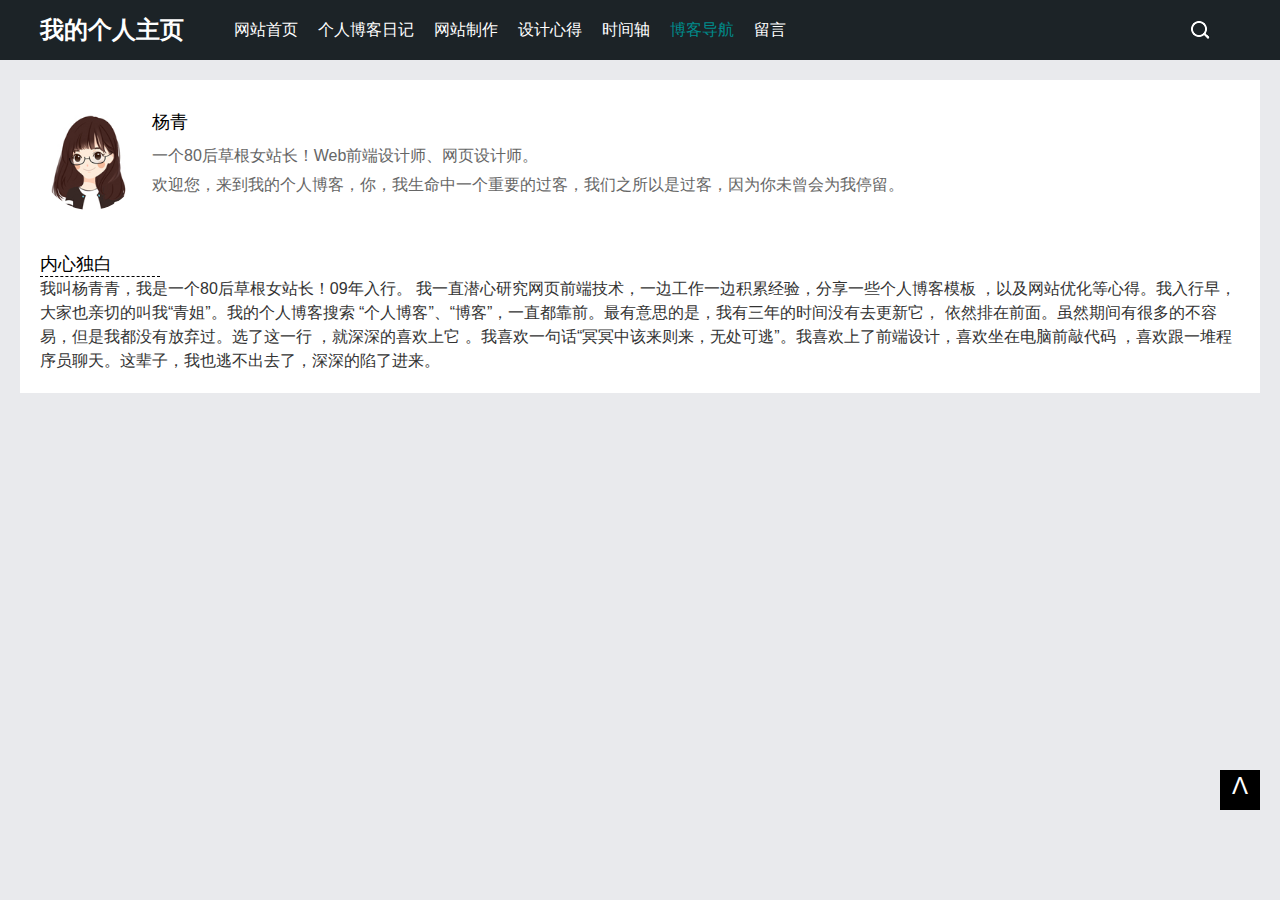
==== forme.html @ bda0b765 "ZSH" ====
<!DOCTYPE html>
<html lang="en">
<head>
    <meta charset="UTF-8">
    <title>Title</title>
    <link rel="stylesheet" href="./css/index.css">
    <link rel="stylesheet" href="./css/forme.css">
    <link rel="stylesheet" href="./css/time.css">
</head>
<body>
<a id="aa"></a>
<div class="header">
    <div class="headerbox">
        <div class="logo">
            <h2><a href="">我的个人主页</a></h2>
        </div>
        <div class="navigation">
            <ul>
                <li><a href="index.html" >网站首页</a></li>
                <li><a href="geren.html">个人博客日记</a></li>
                <li><a href="">网站制作</a></li>
                <li><a href="">设计心得</a></li>
                <li><a href="time.html">时间轴</a></li>
                <li><a href="forme.html"style="color: darkcyan">博客导航</a></li>
                <li><a href="message.html">留言</a></li>
            </ul>
        </div>
        <div class="search">
            <a href=""><img src="./image/bg.png" alt=""></a>
        </div>
    </div>
</div>
<div class="ti">
  <div>
      <div class="qingimg"><img src="./image/avatar.jpg" alt=""></div>
      <div class="qingno">
          <div>杨青</div>
          <div>一个80后草根女站长！Web前端设计师、网页设计师。</div>
          <div>欢迎您，来到我的个人博客，你，我生命中一个重要的过客，我们之所以是过客，因为你未曾会为我停留。</div>
      </div>
  </div>
    <div class="qingtt">
        <div class="qingtit">内心独白</div>
        <div class="qingnote">我叫杨青青，我是一个80后草根女站长！09年入行。
            我一直潜心研究网页前端技术，一边工作一边积累经验，分享一些个人博客模板
            ，以及网站优化等心得。我入行早，大家也亲切的叫我“青姐”。我的个人博客搜索
            “个人博客”、“博客”，一直都靠前。最有意思的是，我有三年的时间没有去更新它，
            依然排在前面。虽然期间有很多的不容易，但是我都没有放弃过。选了这一行 ，就深深的喜欢上它
            。我喜欢一句话“冥冥中该来则来，无处可逃”。我喜欢上了前端设计，喜欢坐在电脑前敲代码
            ，喜欢跟一堆程序员聊天。这辈子，我也逃不出去了，深深的陷了进来。 </div>
    </div>
</div>
<div class="topp">
    <a href="#aa">Λ</a>
</div>
</body>
</html>
---- css/index.css ----
*{
    margin: 0px;
    padding: 0px;

}

a{
    color: white;
    text-decoration: none;
}
body{
    font-family: 微软雅黑,sans-serif;
    background: #E9EAED;
}

.header{
    width: 100%;
    height: 60px;
    background: #1C2327;

}
.headerbox{
    width: 1200px;
    height: 100%;
    margin: auto;
    line-height: 60px;
}



.logo{

    height: 60px;
    color: #fff;
    float: left;

}
.navigation{

    height: 60px;
    float: left;
    margin-left: 50px;
}
ul{
    list-style: none;
}
.navigation li{
    float: left;
    margin-right: 20px;
}
.navigation li a:hover{
    color: aqua;
}
.search{
    width: 50px;
    height: 60px;
    margin-top: 8px;
    float: right;
}
.first{
    width: 1200px;
    height: 260px;
    margin: 20px auto;

}
.firstpiqy{
    width: 616px;
    height: 260px;
    background: #1C2327;
    margin-right: 14px;
    float: left;
    position: relative;
}
.firstpiqy .firstpiqyi img{
    width: 616px;
    height: 260px;
    position: absolute;
}

.leftbtn,.rightbtn{
    width: 40px;
    height: 32px;
    position: absolute;
    top: 50%;
    margin-top: -16px;
    cursor: pointer;
   
}
.rightbtn img{
    width: 40px;
    height: 32px;
}

.leftbtn {
    left: 50px;
}
.rightbtn {
    right: 50px;
}
.firstpiqy ul{
    width: 96px;
    height: 10px;
    bottom: 36px;
    left: 0px;
    right: 0px;
    margin-right: auto;
    margin-left: auto;
    position: absolute;
}
.firstpiqy ul li{
    width: 10px;
    height: 10px;
    margin-right: 14px;
    float: left;
    border-radius: 50%;
    background: white;
}
.firstpiqy ul li:hover{
    background: cadetblue;
}
.firstcecond{
    width: 270px;
    height: 260px;
    background: azure;
    margin-right: 20px;
    float: left;


}

.firstcecond a img {
    width: 270px;
    height: 125px;
    filter: brightness(75%);
}

.firstcecond a img:hover {
    filter: brightness(100%);
    transform: scale(1.2);
}

.firstcecond div{
    width: 270px;
    height: 125px;
    background: blue;
    margin-bottom: 10px;
    position: relative;
    overflow: hidden;
}

.op {
    width: 80%;
    height: 48px;
    font-size: 16px;
    line-height: 1.5;
    display: -webkit-box;
    -webkit-box-orient: vertical;
    overflow: hidden;
    -webkit-line-clamp: 2;
    text-align: center;
    bottom: 0;
    left: 0;
    top: 0;
    right: 0;
    margin: auto;
    position: absolute;

}
.firstlast{
    width: 240px;
    height: 220px;
    background: rgba(42, 42, 42,1);
    float: left;
    padding: 20px;
}
.firstlast h2{
    font-size: 22px;
    color: #89919a;
    padding: 10px;
    font-weight: normal;
}
.firstlast p{
    font-size: 14px;
    color: #d0d2d4;
    padding: 10px;
    font-weight: normal;
}
.firstlast div{
    float: left;
    margin-right: 30px;
}
.second{
    width: 1200px;
    height: 310px;
    margin: 20px auto;

}
.secondleft{
    width: 860px;
    height: 270px;
    background: white;
    margin-right: 20px;
    float: left;
    padding: 20px;
    border-radius: 5px;
}
.secondleft > ul{
    border-bottom: 1px solid black;
    overflow: hidden;
    padding: 10px;
}
.secondleft >ul li{
    float: left;
    margin-right: 20px;
}
.secondleft >ul li a{
    color: #1C2327;
}
.secondleftBom{
    width: 860px;
    height: 210px;
    margin-top: 13px;
}
.secondleftimg{
    width: 280px;
    height: 230px;
    float: left;

}
.secondleftimg div{
    width: 280px;
    height: 100px;
    margin-bottom: 10px;
    background: aqua;
    position: relative;
    overflow: hidden;
}
.secondleftimg img{
    width: 280px;
    height: 100px;
  filter: brightness(75%);
}

.secondleftimg a img:hover {
    filter: brightness(100%);
    transform: scale(1.2);
}
.secondleftnote{
    width: 568px;
    height: 210px;
    float: right;
    background: white;

}

.secondleftnote li{
    width: 528px;
    padding: 0 20px 5px 20px;
    background: white;
}
.secondleftnote i{
   display: block;
    width: 20px;
    height: 20px;
    background: #222;
    font-style: normal;
    float: left;
    margin-top:6px;
    color: white;
    text-align: center;
    font-weight: 100;
}
.secondleftnote a{

   color: #333;
   line-height: 32px;
}
.secondleftnote p{
   overflow: hidden;
    display: -webkit-box;
    -webkit-box-orient: vertical;
    -webkit-line-clamp: 2;
    line-height: 1.5;
    display: none;
}
.secondleftnote a:hover{

}

.secondright{
    width: 240px;
    height: 270px;
    background: white;
    float: left;
    padding: 20px;
}

.title{

    border-bottom: 1px solid black;
    padding-top: 10px;
    padding-bottom: 10px;
    margin-bottom: 30px;
    position: relative;
}
.title:before{
    content: '';
    width: 60px;
    height: 2px;
    position: absolute;
    background: black;
    top: 40px;

}
.titleBut{
    
}
.secondright .titleBut ul li::before{
    content: '';
    border-radius: 50%;
    background: black;
    width: 5px;
    height: 5px;
    position: absolute;
    top: 18px;
    left: 10px;
}
.secondright  .titleBut ul li{
    overflow: hidden;
    text-overflow: ellipsis;
    white-space: nowrap;
}
.titleBut li{
    width: 200px;
    height: 20px;
    margin-bottom: 13px;
    background:#f2f2f2;
    border-radius: 5px;
    padding: 10px 20px;
    position: relative;
}
.titleBut li:hover{
    background: #f2f2f2;
    box-shadow: 0px 0px 10px #ccc;
    -moz-transition:all .2s ease;
    transition:all .2s ease;
}
.titleBut li a{
    color: #1C2327;

}
.next{
    width: 1200px;
    height: 3400px;
    margin: 20px auto;
   
}
.lift{
    width: 900px;
    height: 3400px;
    margin-right: 20px;
    float: left;

}
.liftfirst{
     width: 860px;
     height: 656px;
     padding: 20px;
     background: white;

 }
.liftfirsttitle{
    border-bottom: 1px solid black;
    padding-top: 10px;
    padding-bottom: 10px;
    padding-right: 10px;
    margin-bottom: 30px;
    position: relative;
}

.liftfirsttitle:before{
    content: '';
    width: 60px;
    height: 2px;
    position: absolute;
    background: black;
    top: 40px;
}
.liftfirsttitlea{
    float: right;
}
.liftfirsttitlea ul li{
    float: left;
    margin-right: 15px;
    color: #1C2327;
}
.liftfirsttitlea li a{
    color: #1C2327;
}
.liftfirstnote .six{
    width: 232px;
    height: 242px;
    float: left;
    border-bottom: 1px solid black;
    border-right: 1px solid black;
    padding: 20px;
}
.liftfirstnote >.six:nth-child(3){

    border-right: none;
}
.liftfirstnote >.six:nth-child(6){

    border-right: none;
}
.liftfirstnote >.six:nth-child(4){

    border-bottom: none;
}
.liftfirstnote >.six:nth-child(5){

    border-bottom: none;
}
.liftfirstnote >.six:nth-child(6){

    border-bottom: none;
}
.six:hover{

    box-shadow: 0px 0px 10px #ccc;
    -moz-transition:all .2s ease;
    transition:all .2s ease;
}
.six:hover> .siximg a img{
    transform: scale(1.2);
    -moz-transition:all .2s ease;
    transition:all .2s ease;
}
.siximg{
    width: 232px;
    height: 100px;
    margin-bottom: 15px;
    overflow: hidden;


}
.siximg a img{
    width: 232px;
    height: 100px;
    overflow: hidden;

}
.six h2{
    font-size: 16px;
    margin-bottom: 15px;
    font-weight: 800;
    white-space: nowrap;
    overflow: hidden;
    text-overflow: ellipsis;
}
.sixnote{
    display: -webkit-box;
    -webkit-box-orient: vertical;
    -webkit-line-clamp: 3;
    overflow: hidden;
    font-size: 14px;
   color: #999;
}
.sixnotea{
    margin-top: 18px;
}
.sixnotea a{

    color: cadetblue;
}
.liftsecond{
    width: 860px;
    height: 130px;
    margin-top: 20px;
    padding: 20px;
    background: white;
}
.liftlast{
    width: 860px;

    margin-top: 20px;
    padding: 20px;
    background: white;
}
.liftlastbox{
   height: 200px;
   border-bottom: 1px solid black;
    margin-bottom: 20px;
}
.liftlastbox h3 a{
    color: black;
}
.liftlastbox h3 a:hover{
    color: mediumaquamarine;
}

.liftlastboximg {
    width: 200px;
    height: 124px;
    margin-top: 14px;
    float: left;
}
.liftlastboxl{
    width: 610px;
    height: 100px;
    padding: 20px;
    float: left;
}
.liftlastboxshe{
    width: 80px;
    height: 25px;
    background: mediumaquamarine;
    display: block;
    margin-top: 40px;
    margin-left: 400px;
    text-align: center;
    font-size: 14px;
    padding-top: 2px;
}

.right{

    width: 280px;

    float: left;
}
.rightone{
    width: 240px;
    height: 472px;
    background: white;
    margin-bottom: 20px;
    padding: 20px;
}
.rightone  .titleBut ul li{
    overflow: hidden;
    text-overflow: ellipsis;
    white-space: nowrap;
}
.rightoneti{
    position: relative;
}
.rightoneimg{
    width: 240px;
    height: 110px;
    margin-bottom: 20px;
    filter: brightness(75%);
}
.rightoneimg:hover{
    filter: brightness(100%);

}
.rightone .titleBut ul{
    position: relative;
}
.rightone .titleBut ul li{
    padding-left: 30px;
}
.rightone .titleBut ul li::before{
    content: "";
    width: 16px;
    height: 16px;
    top: 13px;
    left: 7px;
    background: #FF6600;
    position: absolute;
    text-align: center;
    color: #fff;
    font-size: 10px;
}
.rightone .titleBut ul li:first-child:before{
    content: "1";

}
.rightone .titleBut ul li:nth-child(2):before{
    content: "2";

 }
.rightone .titleBut ul li:nth-child(3):before{
    content: "3";


}
.rightone .titleBut ul li:nth-child(4):before{
    content: "4";
    background: #89919a;
}
.rightone .titleBut ul li:nth-child(5):before{
    content: "5";
    background: #89919a;
}


.righttwo{
    width: 240px;
    height: 690px;
    background: white;
    margin-bottom: 20px;
    padding: 20px;
}
.righttwobox{
    height: 60px;
    margin-bottom: 20px;
}
.righttwoimg{
    width: 70px;
    height: 60px;
    float: left;
    margin-right: 10px;
}
.righttwoimgg{
    position: relative;
}
.righttwoimgg .op{
    color: white;
}

.righttwo p{
    display: block;
    width: 140px;
    height: 40px;
    float: left;
    padding-top: 10px;
    font-size: 14px;
    color: #000;
    display: -webkit-box;
    -webkit-box-orient: vertical;
    overflow: hidden;
    -webkit-line-clamp: 2;
}

.rightthree{
    width: 240px;
    height: 172px;
    background: white;
    margin-bottom: 20px;
    padding: 20px;

}
.rightthree a {
    overflow: hidden;
    width: 240px;
    height: 172px;
    display: block;
}
.rightthree a img{
    width: 240px;
    height: 172px;

}
.rightthree a img:hover{
    transform: scale(1.2);
}
.rightfour{
    width: 240px;
    height: 506px;
    background: white;
    margin-bottom: 20px;
    padding: 20px;

}
.rightfour  .titleBut ul li::before{
    content: '';
    border-radius: 50%;
    background: black;
    width: 5px;
    height: 5px;
    position: absolute;
    top: 18px;
    left: 10px;
}
.rightfour .titleBut ul li{
    height: auto;
}

.rightsix{
    width: 240px;
    background: white;
    margin-bottom: 20px;
    padding: 20px;
    font-size: 15px;
}
.rightsix ul{
    line-height:2;
}
.rightsix ul a{
    color: mediumaquamarine;
}
.rightsix img{
    width: 193px;
    height: 193px;
    padding-top: 10px;
    padding-left: 23px;
}
.rightseven{
    width: 240px;
    padding: 20px;
    background: white;
    margin-bottom: 20px;
}
.topp{
    content: "";
    width: 40px;
    height: 40px;
    z-index: 6;
    position: fixed;
    right: 20px;
    bottom: 10%;
    font-size: 14px;
    background: black;

}
.topp a{
    display: block;
    width: 40px;
    height: 40px;
    text-align: center;
    font-size: 24px;
    line-height: 32px;
}
---- css/forme.css ----
.ti{
    overflow: hidden;
}
.qingimg{
    width: 100px;
    height: 100px;
    float: left;
    margin-right: 12px;
    border-radius: 50%;
    overflow: hidden;

}
.qingimg img{
    width: 100px;
    height: 100px;
}
.qingno div:nth-child(1){
    margin: 10px 0 10px;
    font-size: 18px;
}
.qingno div:nth-child(2){
    color: #666;
    margin-bottom:5px;
    line-height: 1.5;
}
.qingno div:nth-child(3){
    color: #666;
    margin-bottom:5px;
    line-height: 1.5;
}
.qingtt{
    padding-top: 20px;
}
.qingtit{
    padding-top: 30px;
    width: 120px;
    font-size: 18px;
    border-bottom: #000 1px dashed;

}
.qingnote{
    line-height: 1.5;
    color: #333;
}
---- css/time.css ----
body{
    background: #E9EAED;
}
.ti{
    width: 1200px;
    height: 100%;
    margin-left: auto;
    margin-right: auto;
    margin-top: 20px;
    margin-bottom: 20px;
    background: white;
   

    padding: 20px;

}
ul span{
    line-height: 32px;
    padding-right: 40px;
    color: #999;
    font: 15px "Microsoft YaHei", Arial, Helvetica, sans-serif;
    position: relative;
}
ul span:after{
    position: absolute;
    content: "";
    width: 2px;
    height: 20px;
    background: #e0dfdf;
    right: 18px;
}
.ti li{
    padding-top: 10px;
}
.ti li a{
    font: 15px "Microsoft YaHei", Arial, Helvetica, sans-serif;
    line-height: 1.5;
    color: black;
    position: relative;

}
.ti li a:before{
    width: 8px;
    height: 8px;
    border-radius: 50%;
    background: white;
    border: 2px solid white;
    box-shadow: 0px 0px 2px black;
    content: "";
    left:-25px;
    top:4px;
    position: absolute;
}

.ti li:hover>:before{
    background: black;
}
.page{
    margin-top: 20px;
    margin-left: 500px;
   margin-bottom: 100px;
}
.page div{
    text-align: center;
}
.page a{
    float: left;
    background:#E9EAED;
    color: #666;
    text-align: center;
    left: 0px;
    right: 0px;
    padding: 5px;
    margin-right: 20px;
}
.page div a:hover{
    background: black;
    color: white;
}
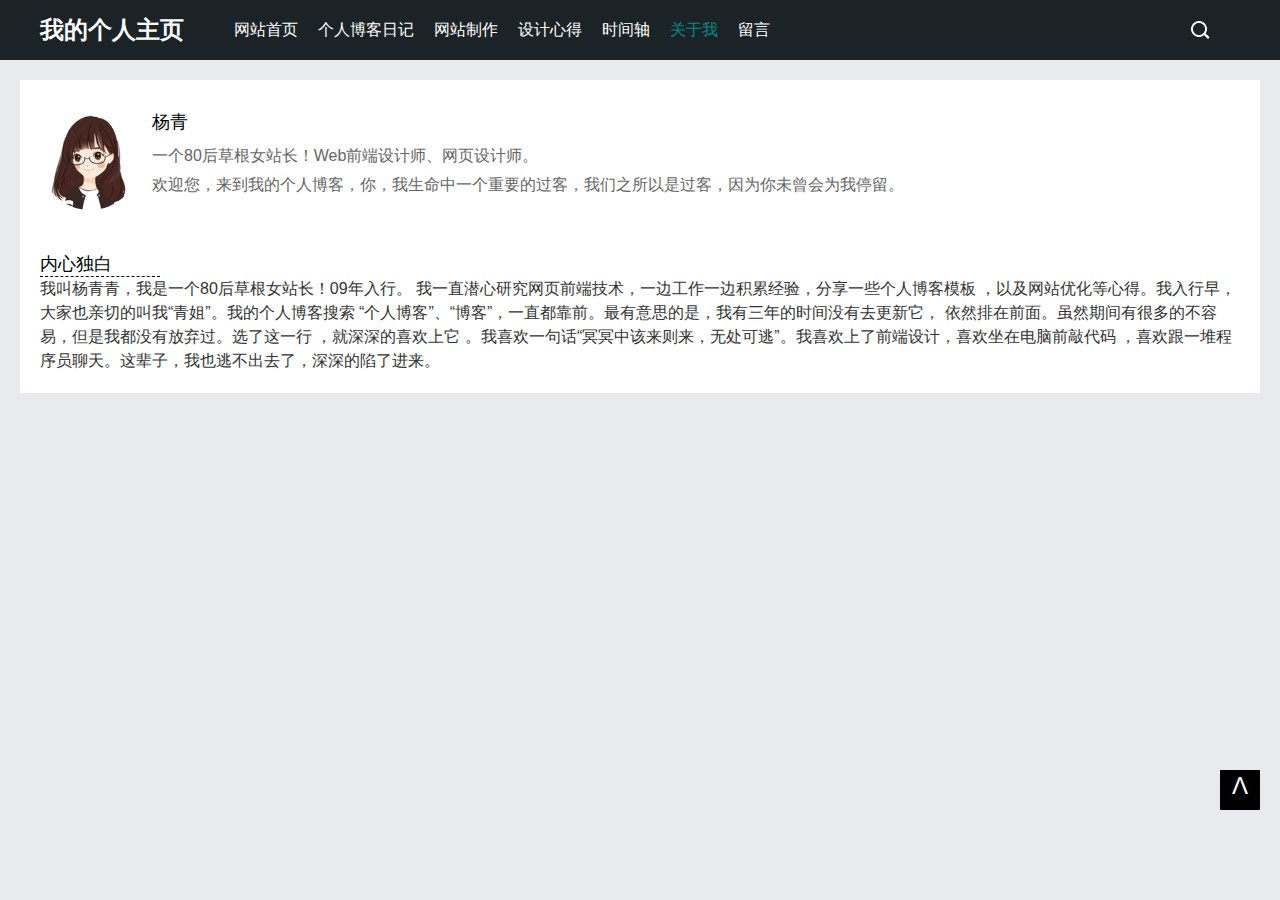
==== commit 784c92a2: "s" ====
--- a/forme.html
+++ b/forme.html
@@ -21,7 +21,7 @@
                 <li><a href="">网站制作</a></li>
                 <li><a href="">设计心得</a></li>
                 <li><a href="time.html">时间轴</a></li>
-                <li><a href="forme.html"style="color: darkcyan">博客导航</a></li>
+                <li><a href="forme.html"style="color: darkcyan">关于我</a></li>
                 <li><a href="message.html">留言</a></li>
             </ul>
         </div>
--- a/css/index.css
+++ b/css/index.css
@@ -303,6 +303,11 @@
     margin-bottom: 30px;
     position: relative;
 }
+.title:hover:before{
+    width: 80px;
+    -moz-transition:all .2s ease;
+    transition:all .2s ease;
+}
 .title:before{
     content: '';
     width: 60px;
@@ -377,7 +382,12 @@
     margin-bottom: 30px;
     position: relative;
 }
-
+.liftfirsttitle:hover:before{
+    width: 80px;
+    -moz-transition:all .2s ease;
+    transition:all .2s ease;
+
+}
 .liftfirsttitle:before{
     content: '';
     width: 60px;
